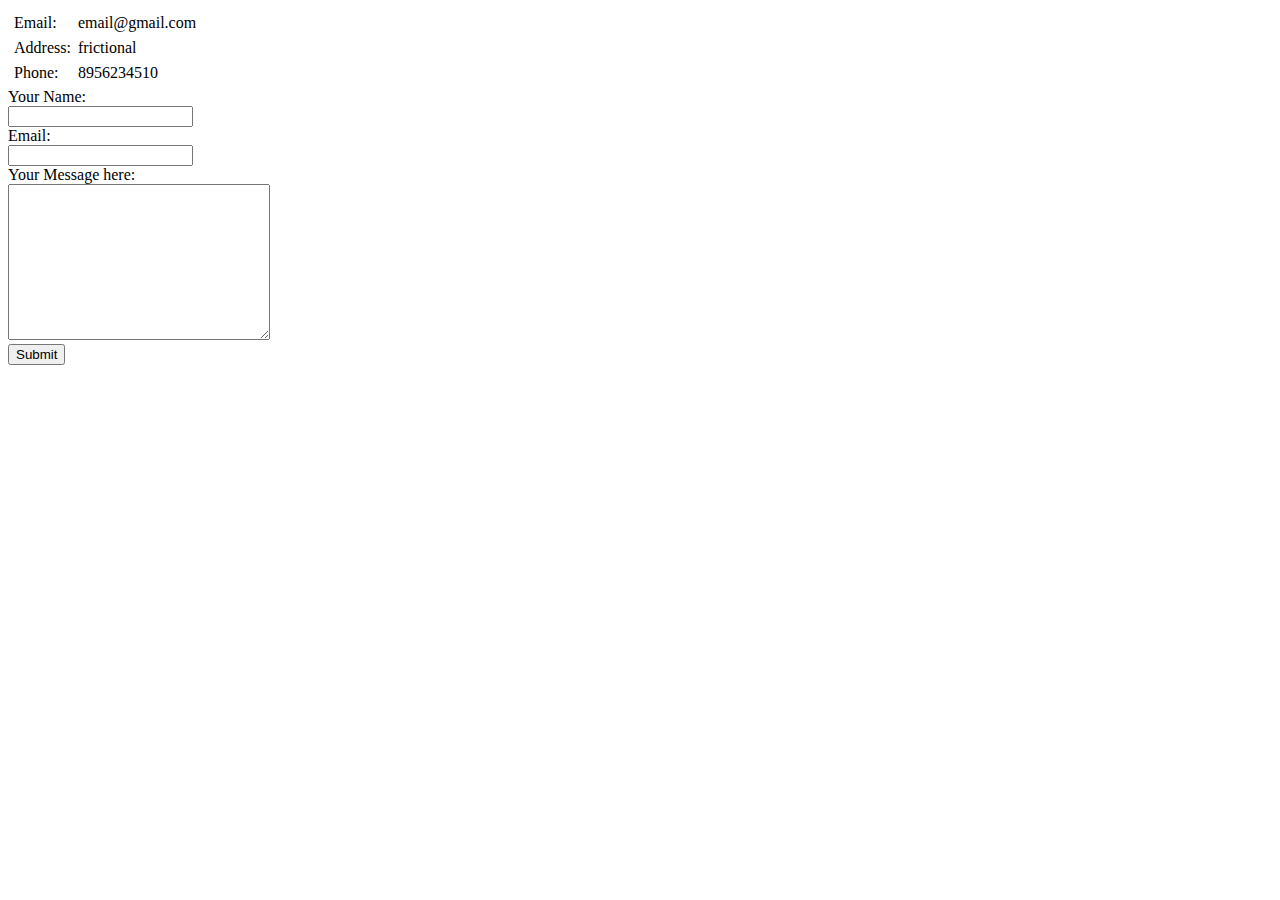
==== Contact-me.html @ 478f4cb2 "Add initial CV website files" ====
<!DOCTYPE html>
<html lang="en" dir="ltr">
  <head>
    <meta charset="utf-8">
    <title>My Contact</title>
  </head>
  <body>
    <table cellspacing="5">
      <tr>
        <td>Email:</td>
        <td>email@gmail.com</td>
      </tr>
      <tr>
        <td>Address:</td>
        <td>frictional</td>
      </tr>
      <tr>
        <td>Phone:</td>
        <td>8956234510</td>
      </tr>
    </table>
    <form action="index.html" method="post"enctype="text/plain">
      <label>Your Name:</label><br>
      <input type="text" name="" value=""><br>
      <label>Email:</label><br>
      <input type="email" name="" value=""><br>
      <label>Your Message here:</label><br>
      <textarea name="" rows="10" cols="30"></textarea><br>
      <input type="submit" name="" value="Submit">

    </form>

  </body>
</html>
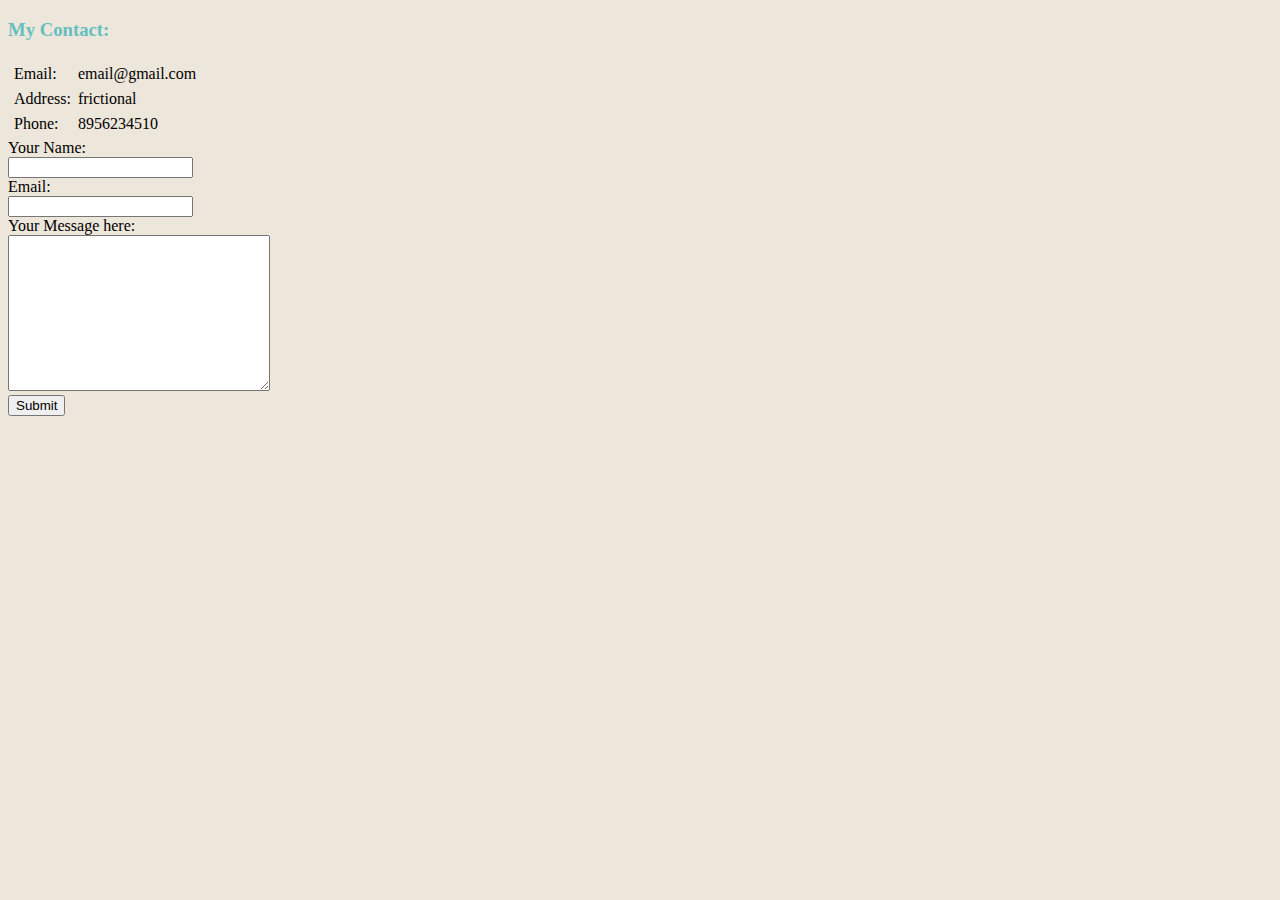
==== commit 366c801d: "Add files via upload" ====
--- a/Contact-me.html
+++ b/Contact-me.html
@@ -3,8 +3,10 @@
   <head>
     <meta charset="utf-8">
     <title>My Contact</title>
+    <link rel="stylesheet" href="css/styles.css">
   </head>
   <body>
+    <h3>My Contact:</h3>
     <table cellspacing="5">
       <tr>
         <td>Email:</td>
--- a/css/styles.css
+++ b/css/styles.css
@@ -0,0 +1,28 @@
+body{
+  background-color:#EDE6DB;
+
+
+}
+hr {
+  border-color: grey;
+  border-width: 5px;
+  border-style:none;
+  border-top-style: dotted;
+  width:10%;
+
+}
+img{
+
+  height:180px;
+  width: 150px;
+}
+
+h1{
+
+  color:#66BFBF;
+}
+
+h3{
+  
+    color:#66BFBF;
+}
